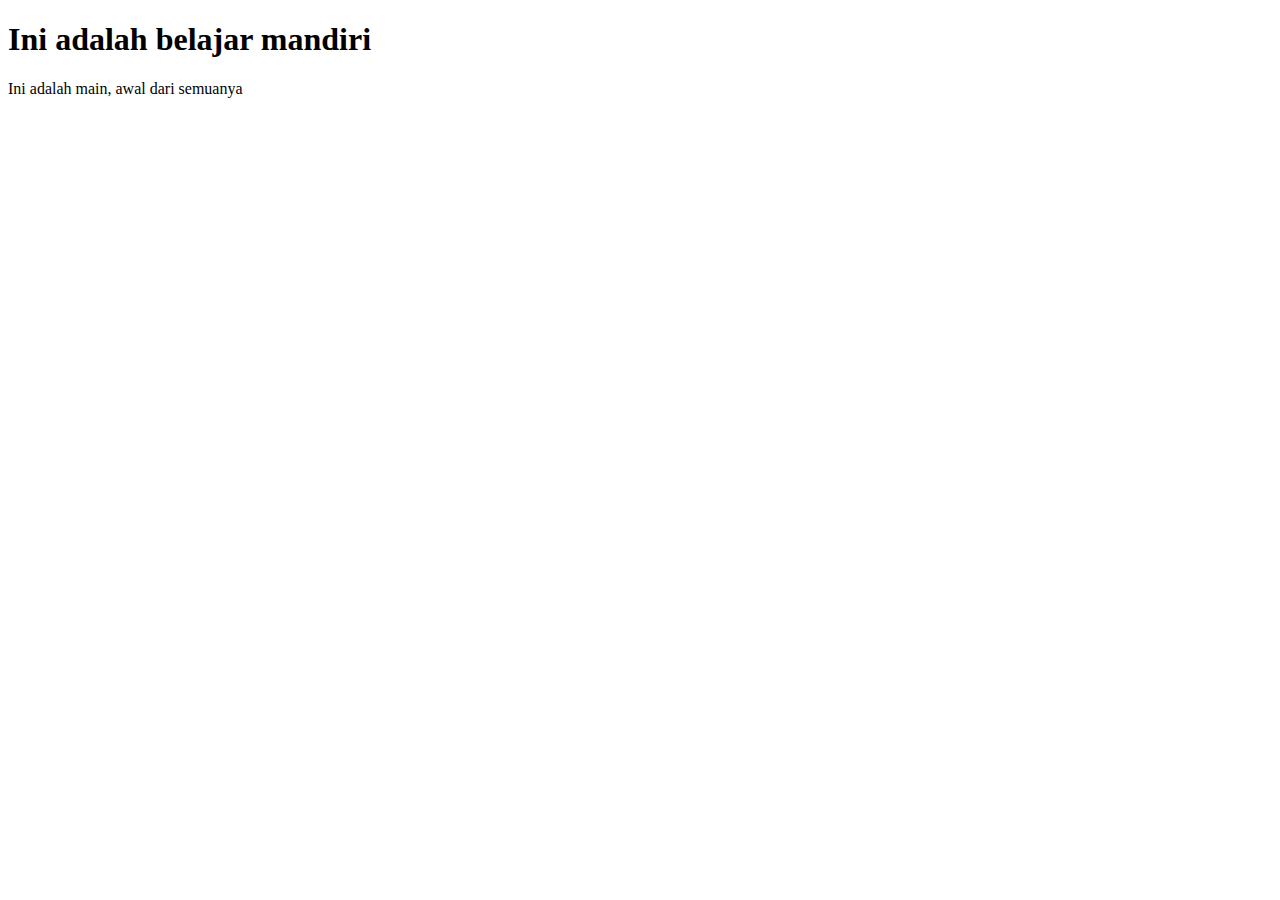
==== index.html @ f5e49ab2 "add index.html" ====
<!DOCTYPE html>
<html lang="en">
<head>
    <meta charset="UTF-8">
    <meta name="viewport" content="width=device-width, initial-scale=1.0">
    <title>Belajar Mandiri</title>
</head>
<body>
    <h1>Ini adalah belajar mandiri</h1>
    <p>Ini adalah main, awal dari semuanya</p>
</body>
</html>
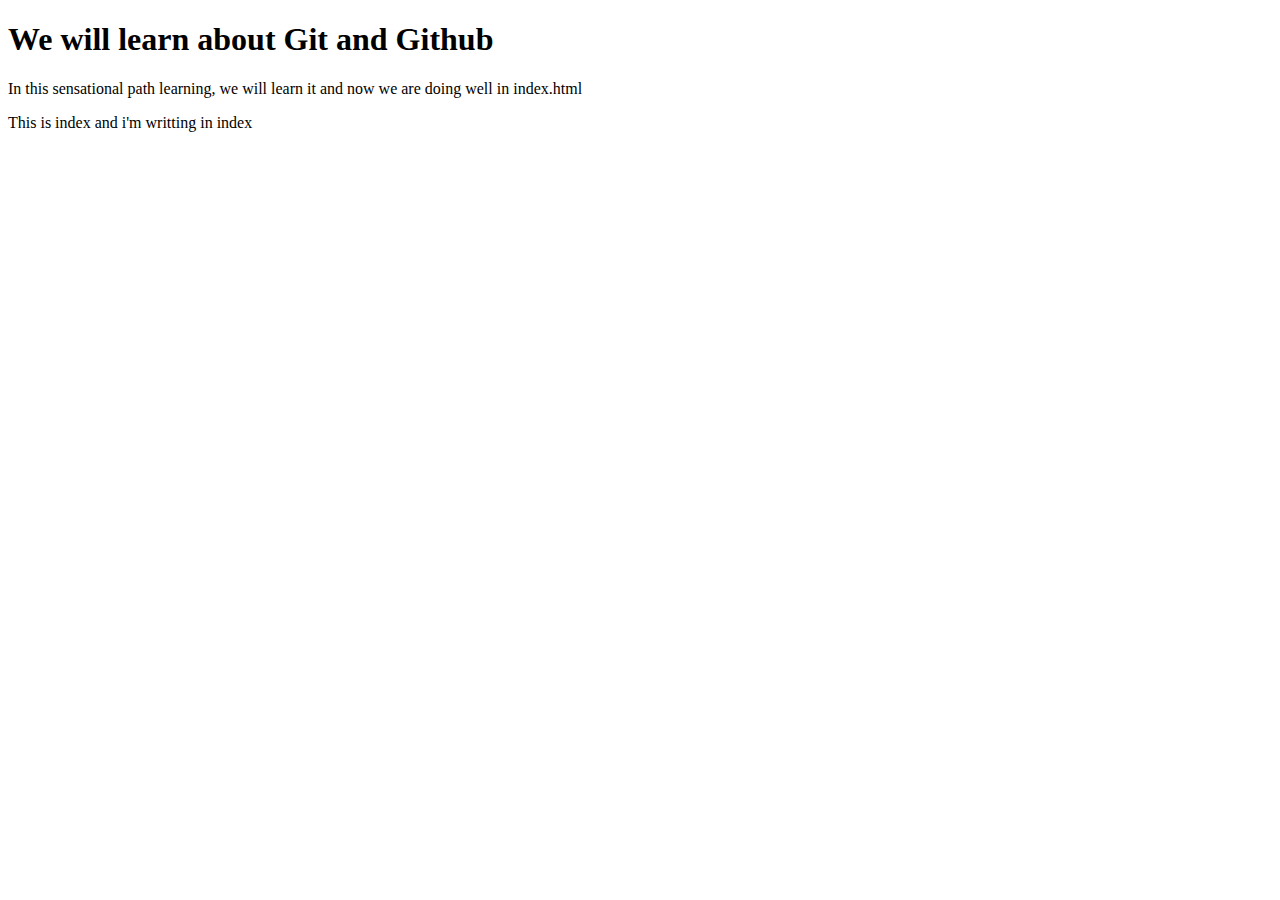
==== commit 18d7bbd1: "add index.html" ====
--- a/index.html
+++ b/index.html
@@ -3,10 +3,11 @@
 <head>
     <meta charset="UTF-8">
     <meta name="viewport" content="width=device-width, initial-scale=1.0">
-    <title>Belajar Mandiri</title>
+    <title>Ini Index</title>
 </head>
 <body>
-    <h1>Ini adalah belajar mandiri</h1>
-    <p>Ini adalah main, awal dari semuanya</p>
+    <h1>We will learn about Git and Github</h1>
+    <p>In this sensational path learning, we will learn it and now we are doing well in index.html</p>
+    <p>This is index and i'm writting in index</p>
 </body>
 </html>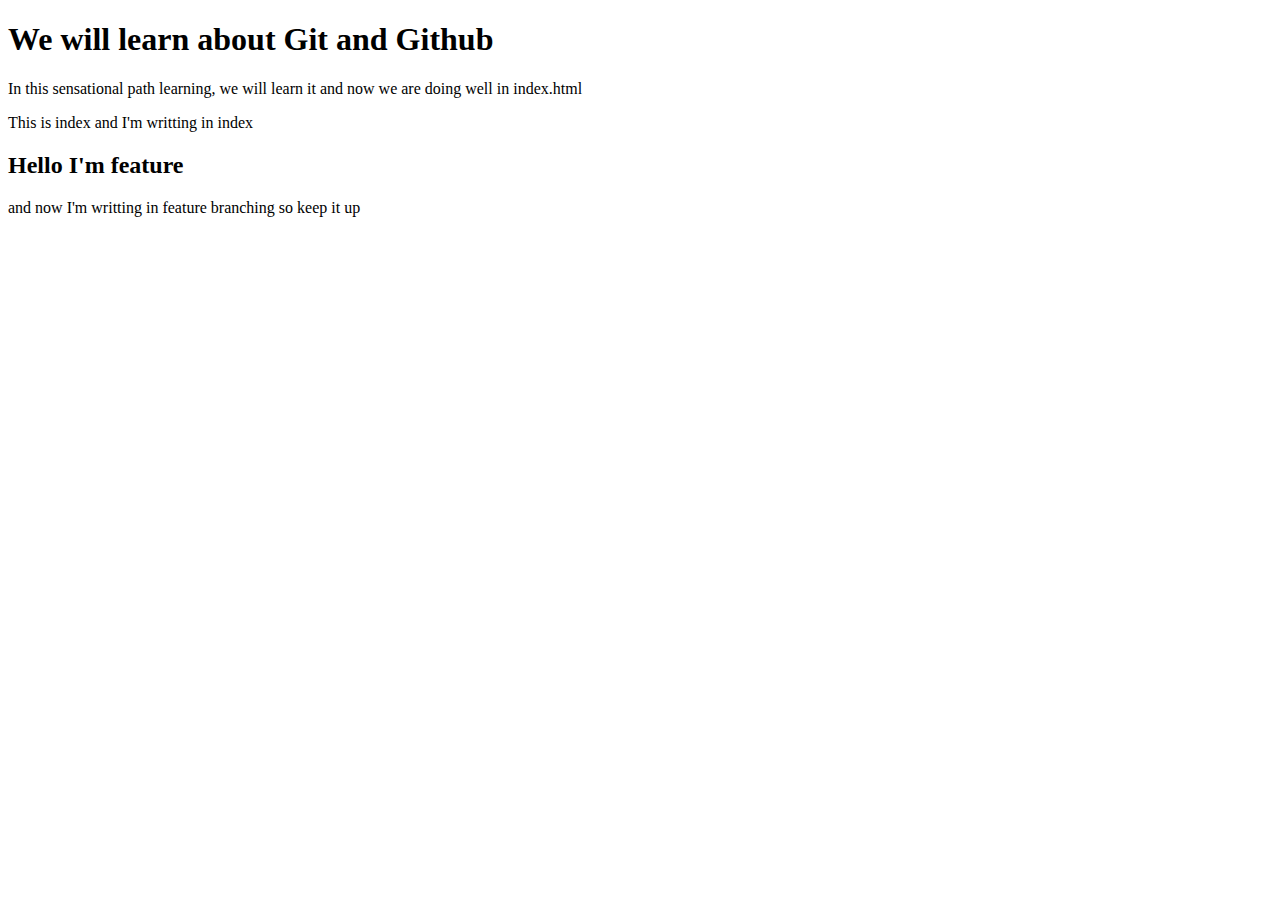
==== commit 71552799: "add index from feature" ====
--- a/index.html
+++ b/index.html
@@ -8,6 +8,9 @@
 <body>
     <h1>We will learn about Git and Github</h1>
     <p>In this sensational path learning, we will learn it and now we are doing well in index.html</p>
-    <p>This is index and i'm writting in index</p>
+    <p>This is index and I'm writting in index</p>
+
+    <h2>Hello I'm feature</h2>
+    <p>and now I'm writting in feature branching so keep it up</p>
 </body>
 </html>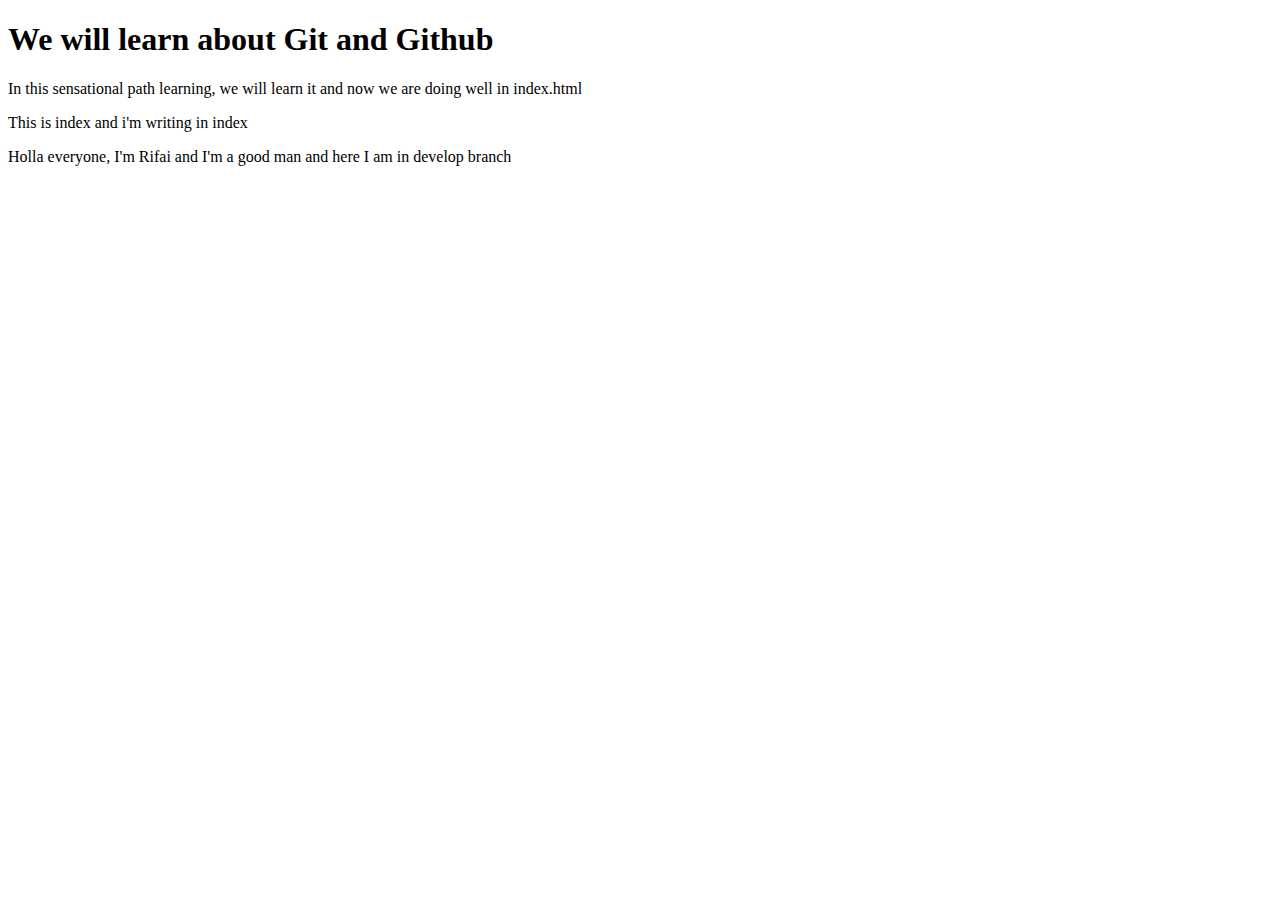
==== commit 6cec9f65: "edit index from develop" ====
--- a/index.html
+++ b/index.html
@@ -8,9 +8,8 @@
 <body>
     <h1>We will learn about Git and Github</h1>
     <p>In this sensational path learning, we will learn it and now we are doing well in index.html</p>
-    <p>This is index and I'm writting in index</p>
+    <p>This is index and i'm writing in index</p>
 
-    <h2>Hello I'm feature</h2>
-    <p>and now I'm writting in feature branching so keep it up</p>
+    <p>Holla everyone, I'm Rifai and I'm a good man and here I am in develop branch</p>
 </body>
 </html>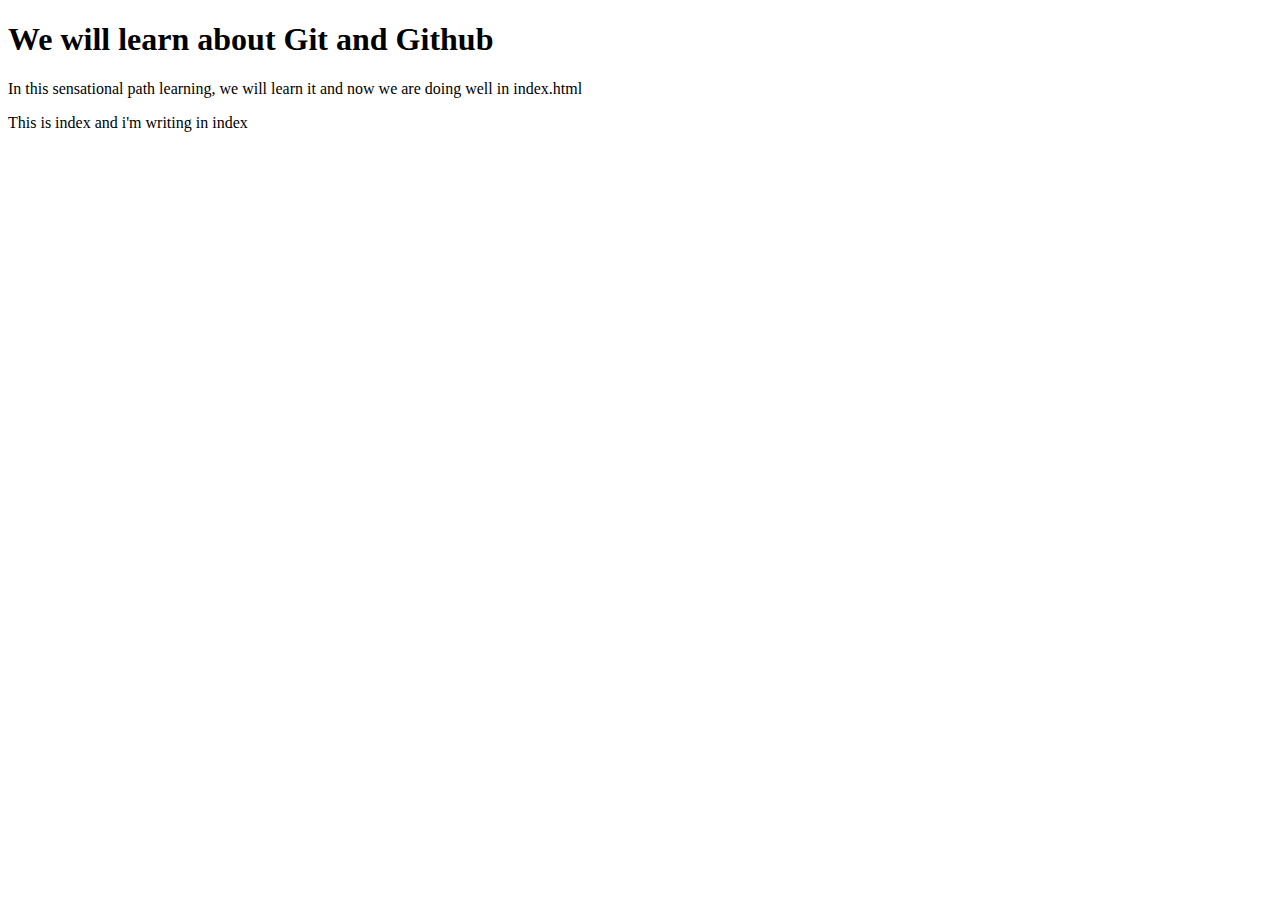
==== commit 3e2f9218: "edit index from index" ====
--- a/index.html
+++ b/index.html
@@ -9,7 +9,5 @@
     <h1>We will learn about Git and Github</h1>
     <p>In this sensational path learning, we will learn it and now we are doing well in index.html</p>
     <p>This is index and i'm writing in index</p>
-
-    <p>Holla everyone, I'm Rifai and I'm a good man and here I am in develop branch</p>
 </body>
 </html>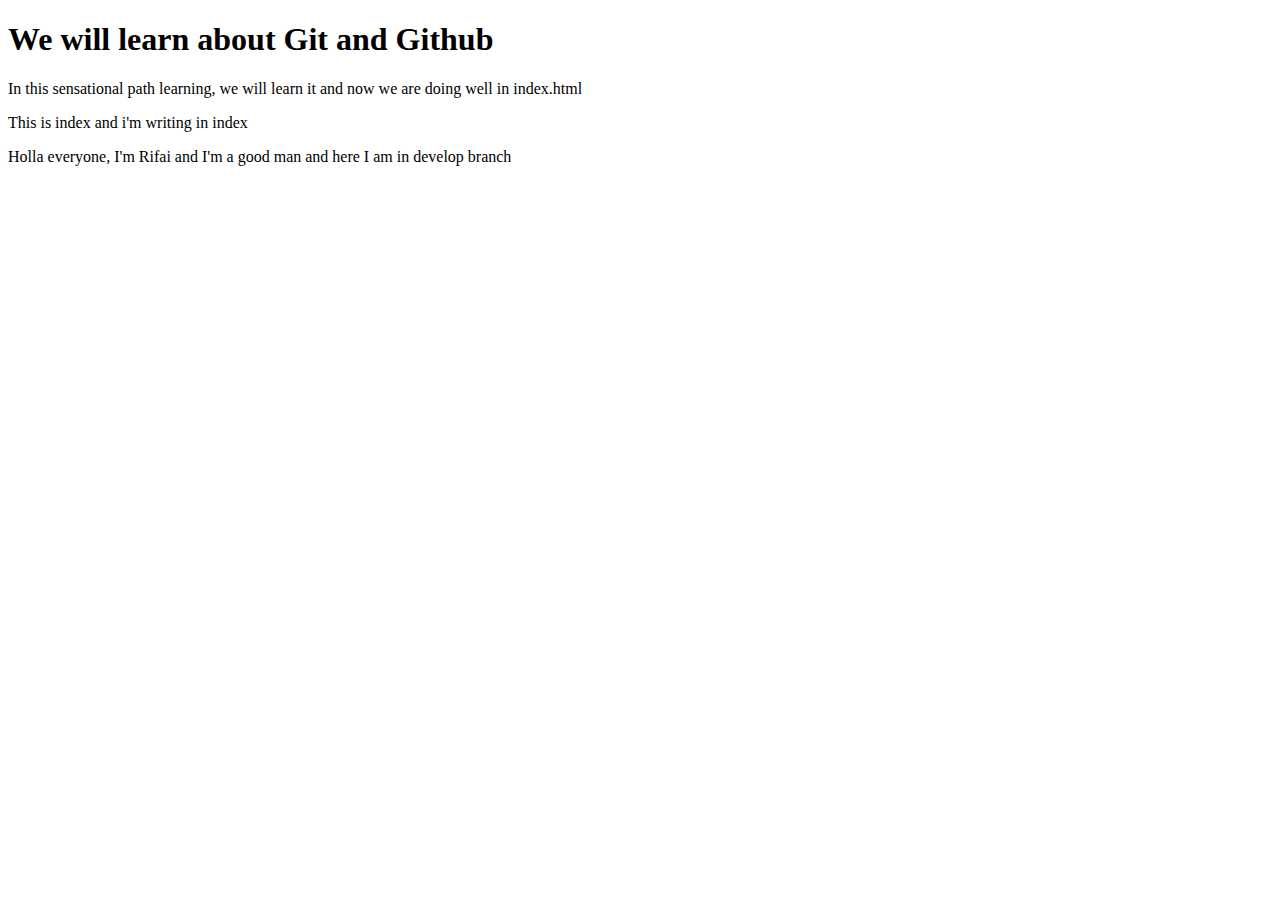
==== commit 356e04e7: "merge develop from relase" ====
--- a/index.html
+++ b/index.html
@@ -9,5 +9,7 @@
     <h1>We will learn about Git and Github</h1>
     <p>In this sensational path learning, we will learn it and now we are doing well in index.html</p>
     <p>This is index and i'm writing in index</p>
+
+    <p>Holla everyone, I'm Rifai and I'm a good man and here I am in develop branch</p>
 </body>
 </html>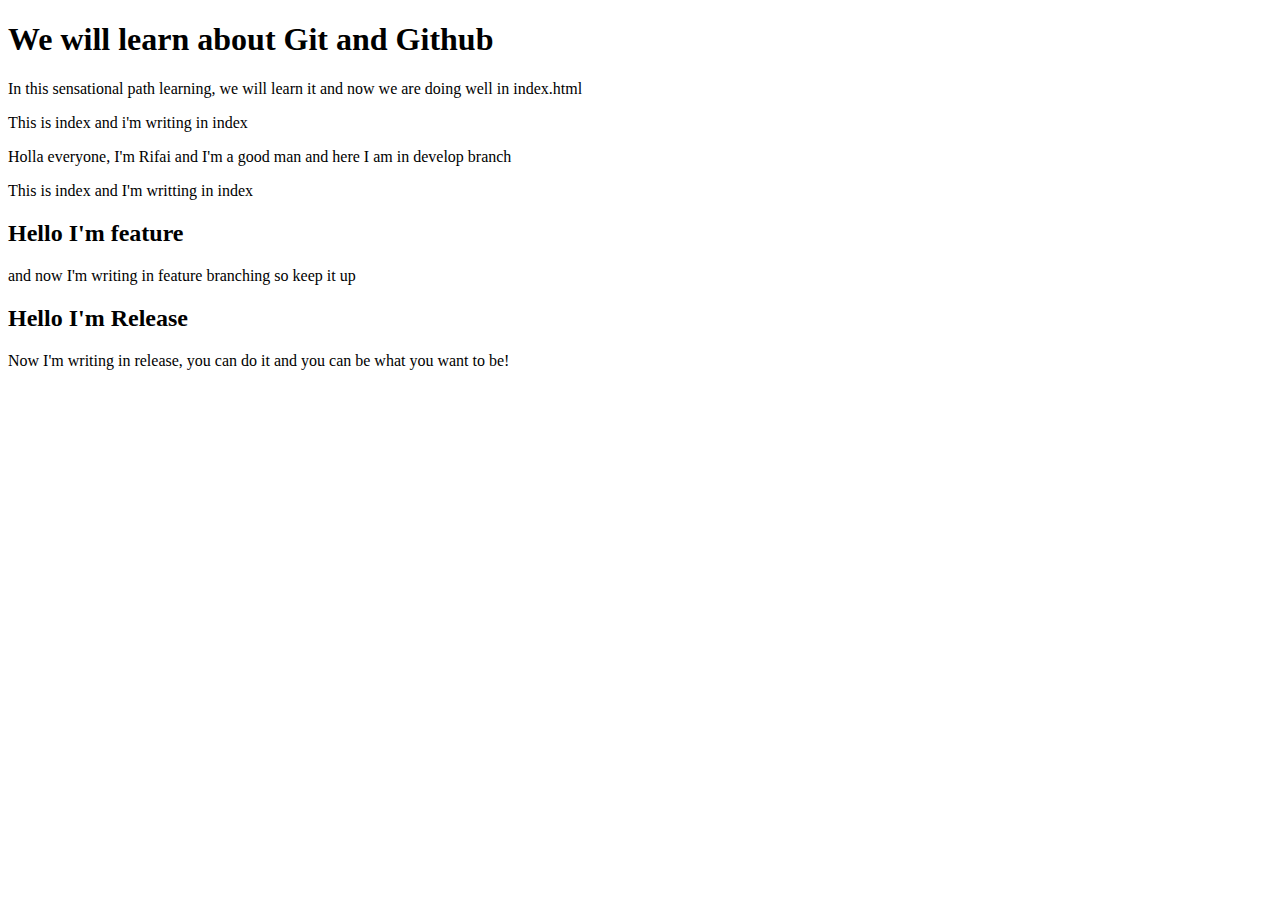
==== commit 8dc75f18: "add feature and index from release" ====
--- a/index.html
+++ b/index.html
@@ -8,8 +8,18 @@
 <body>
     <h1>We will learn about Git and Github</h1>
     <p>In this sensational path learning, we will learn it and now we are doing well in index.html</p>
+
     <p>This is index and i'm writing in index</p>
 
     <p>Holla everyone, I'm Rifai and I'm a good man and here I am in develop branch</p>
+
+    <p>This is index and I'm writting in index</p>
+
+    <h2>Hello I'm feature</h2>
+    <p>and now I'm writing in feature branching so keep it up</p>
+
+    <h2>Hello I'm Release</h2>
+    <p>Now I'm writing in release, you can do it and you can be what you want to be!</p>
+
 </body>
 </html>